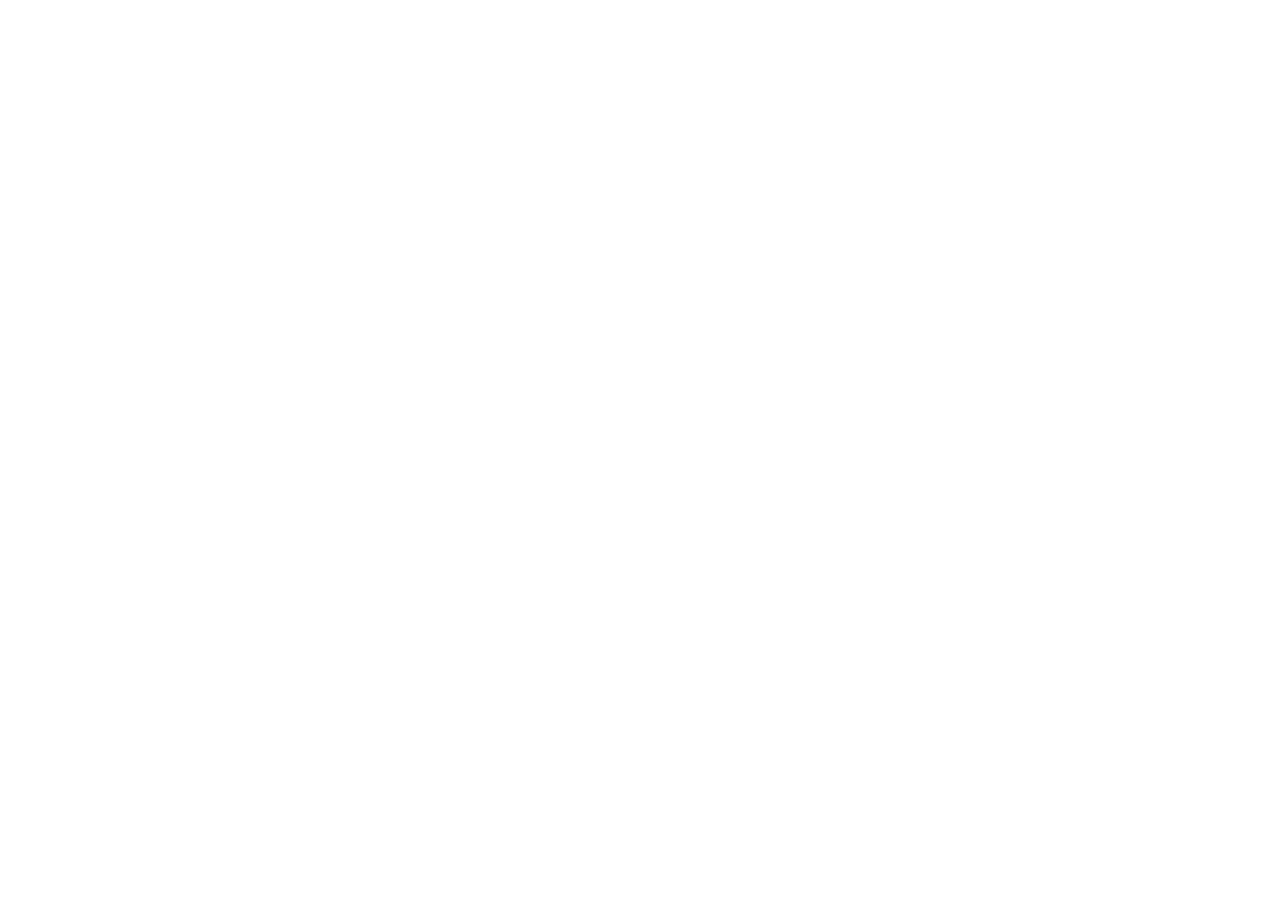
==== www/index.html @ 272b2217 "1.1" ====
<!doctype html>
<html>
  <head>
    <title></title>
    <meta charset="utf-8"/>
    <meta name="format-detection" content="telephone=no"/>
    <meta name="viewport" content="user-scalable=no, initial-scale=1, maximum-scale=1, minimum-scale=1, width=device-width"/>

    <!-- Place favicon.ico and apple-touch-icon.png in the root directory -->
    <!-- build:css(.) styles/vendor.css -->
    <!-- bower:css -->
    <link rel="stylesheet" href="libs/bootstrap/dist/css/bootstrap.min.css" />
    <link rel="stylesheet" href="libs/angular-bootstrap/ui-bootstrap-csp.css" />
    <link rel="stylesheet" href="libs/angularjs-toaster/toaster.min.css" />
	<link rel="stylesheet" href="libs/angular-carousel-master/angular-carousel.min.css" />
	<link rel="stylesheet" href="libs/angular-ngprogress/ngProgress.css" />
	
    <!-- endbower -->
    <!-- endbuild -->
    <!-- build:css(.tmp) styles/main.css -->
    <link rel="stylesheet" href="styles/app.css">

	<link rel="stylesheet" href="styles/grilla.css">
	
	<link rel="stylesheet" href="styles/login.css">

	<link rel="stylesheet" href="styles/lukas.css">	
	
	<link rel="stylesheet" href="styles/lukas_small.css" />
	
	<link rel="stylesheet" href="styles/font-awesome.min.css">
    <!-- endbuild -->
    
    	<style>
	[ng\:cloak], [ng-cloak], [data-ng-cloak], [x-ng-cloak], .ng-cloak, .x-ng-cloak {
		display: none !important;
	}

	.nav-tabs > li > div {
		margin-right: 2px;
		line-height: 1.42857143;
		border: 1px solid transparent;
		border-radius: 4px 4px 0 0;
	}
	.nav-tabs > li > div:hover {
		border-color: #eee #eee #ddd;
	}
	.nav-tabs > li.active > div, .nav-tabs > li.active > div:hover {
		color: #555;
		cursor: default;
		background-color: #f8f8f8;
		border: 1px solid #ddd;
		border-bottom-color: transparent;
	}
	.nav > li > div {
		position: relative;
		display: block;
		padding: 10px 15px;
	}
	.nav > li > div:hover {
		background-color: #eee;
	}
	.uib-tab > div {
		color: #337ab7;
		cursor: pointer;
	}
	</style>
  </head>
  <body ng-app="APP" onload="onDeviceReady()">

	<toaster-container toaster-options="{'position-class': 'toast-center'}"></toaster-container>
	
	<div style="display:none" id="divBackground" ng-controller="backgroundController"></div>
	
	<div ng-show="banConexion == false && eventoLogueado" style="display: none; background-color: #A72424; color: white;  height: 50px; position: fixed; width: 100%; z-index: 100;">
		<img src="./images/logo_off.png" alt="NO HAY IMAGEN" style="max-height: 30px; float: left; margin: 9px; margin-right: 15px;" class="img-responsive">
		<div style="font-size: 11px; padding-top: 15px;"><b>Lukas necesita de internet para despertar!</b></div>
	</div>	
	
	<div id="content" class="app-content" role="main">
		<div ng-view class="view"></div>
	</div>

	<footer id="footer" class="app-footer  ng-cloak" role="footer"  ng-if="eventoLogueado">
		<div class="container">
			<nav class="navbar navbar-default navbar-fixed-bottom" id="barra_inferior" role="navigation">
				<div id="div_img_pendiente" style="float:left; color:#000; margin: 8px;">
					<a ng-href="#/multimedias" class="btn btn-bordo">Tus fotos</a>
				</div>
				<div style="float:right;">
					<a href="javascript:window.open('http://www.lukas.alberione.com.ar/','_self');"><span style="float: right;margin-top: 15px;color: #fff;font-size: 15px;margin-right: 12px;">Lukas</span><img src="./images/logo.png" alt="NO HAY IMAGEN" style="max-height: 30px; margin: 10px; margin-left: 20px; float:right" class="img-responsive"></a>
				</div>	
			</nav>
		</div>
	</footer>

    <!-- OL debe cargarse antes que todos
    <script src="libs/openlayers3/ol.js"></script>  -->
	
    <script type="text/javascript" src="cordova.js"></script>
    <!-- bower:js -->
    <script src="libs/jquery/dist/jquery.min.js"></script>
    <script src="libs/angular/angular.js"></script>
    <script src="libs/bootstrap/dist/js/bootstrap.min.js"></script>
    <script src="libs/angular-bootstrap/ui-bootstrap.min.js"></script>
    <script src="libs/angular-cookies/angular-cookies.min.js"></script>
    <script src="libs/angular-jwt/dist/angular-jwt.min.js"></script>
    <script src="libs/a0-angular-storage/dist/angular-storage.js"></script>
    <script src="libs/angular-resource/angular-resource.min.js"></script>
	<script src="libs/angular-ngprogress/ngprogress.js"></script>
    <script src="libs/angular-route/angular-route.min.js"></script>
    <script src="libs/angular-sanitize/angular-sanitize.min.js"></script>
    <script src="libs/angular-touch/angular-touch.min.js"></script>
	<script src="libs/angular-carousel-master/angular-carousel.min.js"></script>
    <script src="libs/angular-md5/angular-md5.min.js"></script>
    <script src="libs/angularjs-toaster/toaster.min.js"></script>
	<script src="libs/ui-listview-master/ui-listView.min.js"></script>
    <script src="i18n/angular-locale_es-ar.js"></script>
	
	<script src="libs/angular-googlemaps/lodash.min.js"></script>
	<script src="libs/angular-googlemaps/angular-simple-logger.min.js"></script>
	<script src="libs/angular-googlemaps/angular-google-maps.min.js"></script>	
	<script src='//maps.googleapis.com/maps/api/js?sensor=false'></script>
	
	<script src="libs/ngPinchZoom/ng-pinch-zoom.min.js"></script>
    <!-- endbower -->
    <!-- endbuild -->

	<!-- build:js({.tmp,app}) scripts/scripts.js -->
	
	<script src="scripts/app.js"></script>
	
	<script src="scripts/filters/listbox.js"></script>
	<script src="scripts/filters/date.js"></script>
	
	<script src="scripts/controllers/login.js"></script>
	<script src="scripts/controllers/main.js"></script>
	<script src="scripts/controllers/mesas.js"></script>
	<script src="scripts/controllers/timelines.js"></script>
	<script src="scripts/controllers/multimedias.js"></script>
	<script src="scripts/controllers/background.js"></script>

	<script src="scripts/services/autenticacion.js"></script>
	<script src="scripts/services/filtros.js"></script>
	<script src="scripts/services/eventos.js"></script>
	<script src="scripts/services/mesas.js"></script>
	<script src="scripts/services/multimedias.js"></script>
	<script src="scripts/services/markers.js"></script>
	<script src="scripts/services/timelines.js"></script>
	<script src="scripts/services/comentarios.js"></script>
	<script src="scripts/services/likes.js"></script>
	<script src="scripts/services/usuarios.js"></script>
	<script src="scripts/services/database.js"></script>
	
	<script src="scripts/directives/scroll_infinito.js"></script>
	<!-- endbuild -->
	
	<!-- definimos el back button -->
	<script>
		function onDeviceReady() {
			document.addEventListener("backbutton", onBackKeyDown, false);
			var promiseCon = angular.element(document.getElementById('divBackground')).scope().prepararDB();
			var promiseCon = angular.element(document.getElementById('divBackground')).scope().verificiarConexion();
			promiseCon.then(function(pReturn) {
				//
			}, function(reason) {
			  alert(reason);
			});							
		}
		
		var pageActual = 'main';
		var pagePadreModal = '';
		var functionCloseModal = '';
		
		function onBackKeyDown(){
		   if(pageActual == 'main'){
				navigator.app.exitApp();	
			}else if(pageActual == 'modal'){
				angular.element($('[ng-view]')).scope().cerrarModal();
				pageActual = pagePadreModal;
			}else {
				navigator.app.backHistory()
			}		
		}		
	</script>
	<!-- -->
</body>
</html>
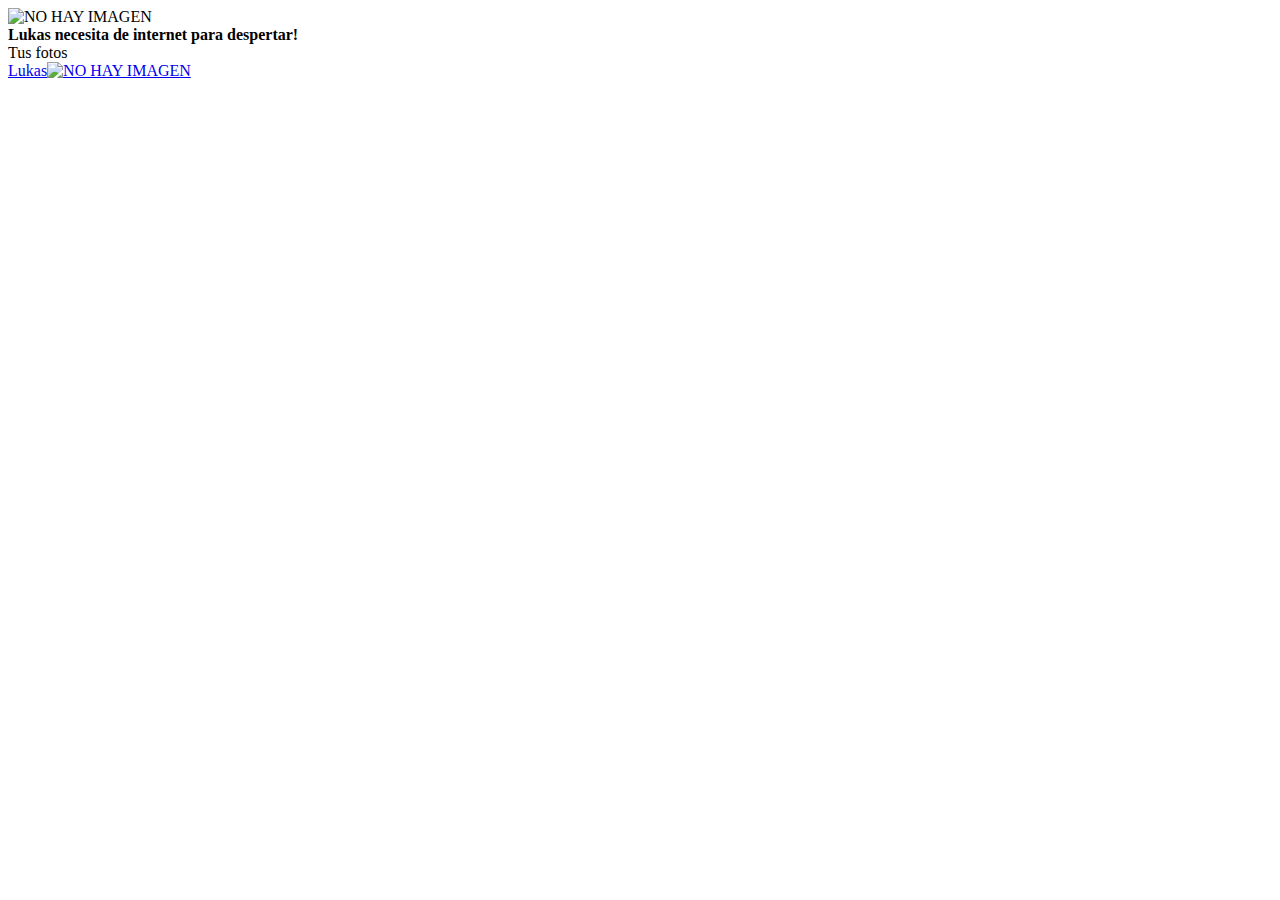
==== commit e42df787: "1.1" ====
--- a/www/index.html
+++ b/www/index.html
@@ -5,7 +5,7 @@
     <meta charset="utf-8"/>
     <meta name="format-detection" content="telephone=no"/>
     <meta name="viewport" content="user-scalable=no, initial-scale=1, maximum-scale=1, minimum-scale=1, width=device-width"/>
-
+	<meta http-equiv="Content-Security-Policy" content="default-src 'self'">
     <!-- Place favicon.ico and apple-touch-icon.png in the root directory -->
     <!-- build:css(.) styles/vendor.css -->
     <!-- bower:css -->
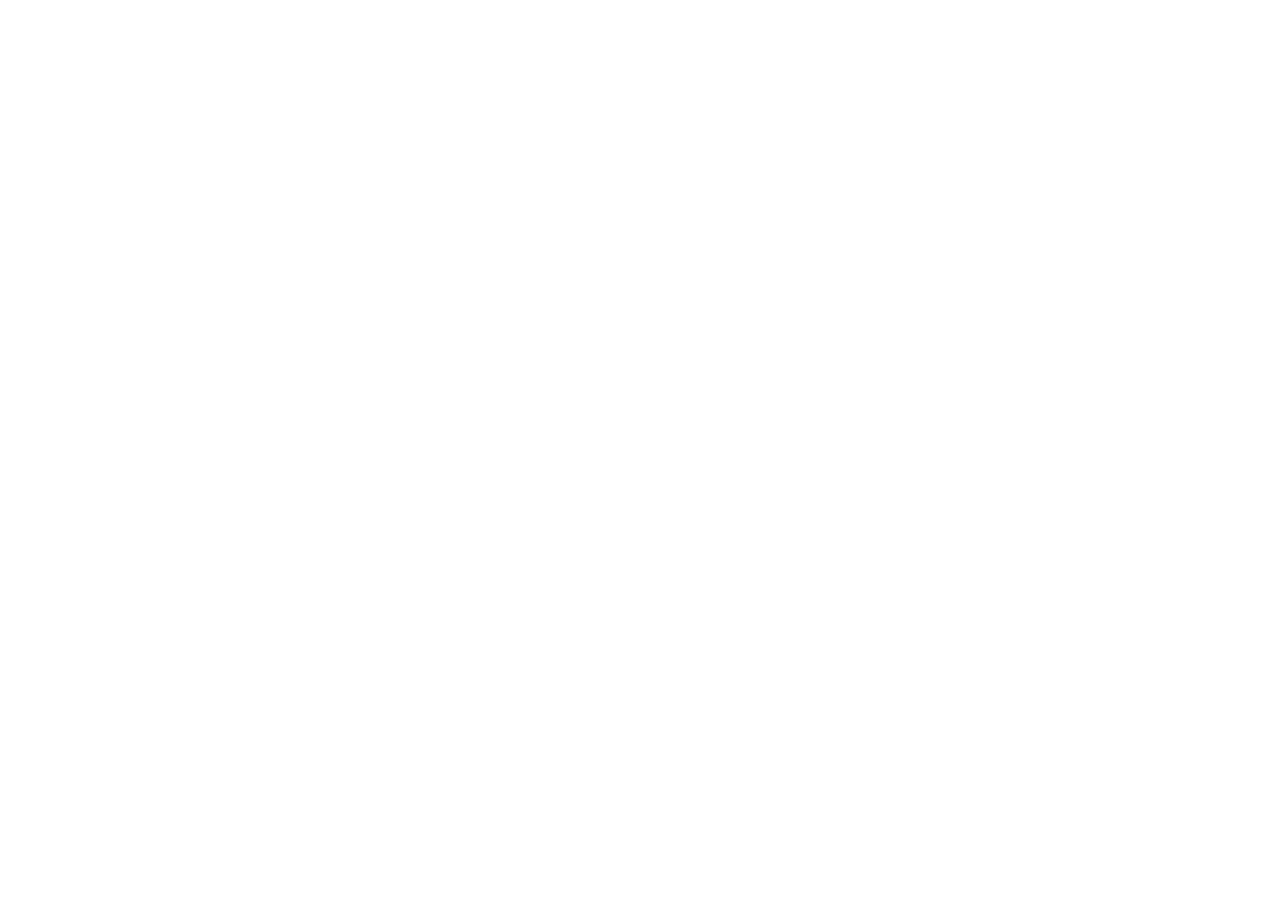
==== commit 1c3c0994: "1.1" ====
--- a/www/index.html
+++ b/www/index.html
@@ -5,7 +5,8 @@
     <meta charset="utf-8"/>
     <meta name="format-detection" content="telephone=no"/>
     <meta name="viewport" content="user-scalable=no, initial-scale=1, maximum-scale=1, minimum-scale=1, width=device-width"/>
-	<meta http-equiv="Content-Security-Policy" content="default-src 'self'">
+	<meta http-equiv="Content-Security-Policy"/>
+	
     <!-- Place favicon.ico and apple-touch-icon.png in the root directory -->
     <!-- build:css(.) styles/vendor.css -->
     <!-- bower:css -->
